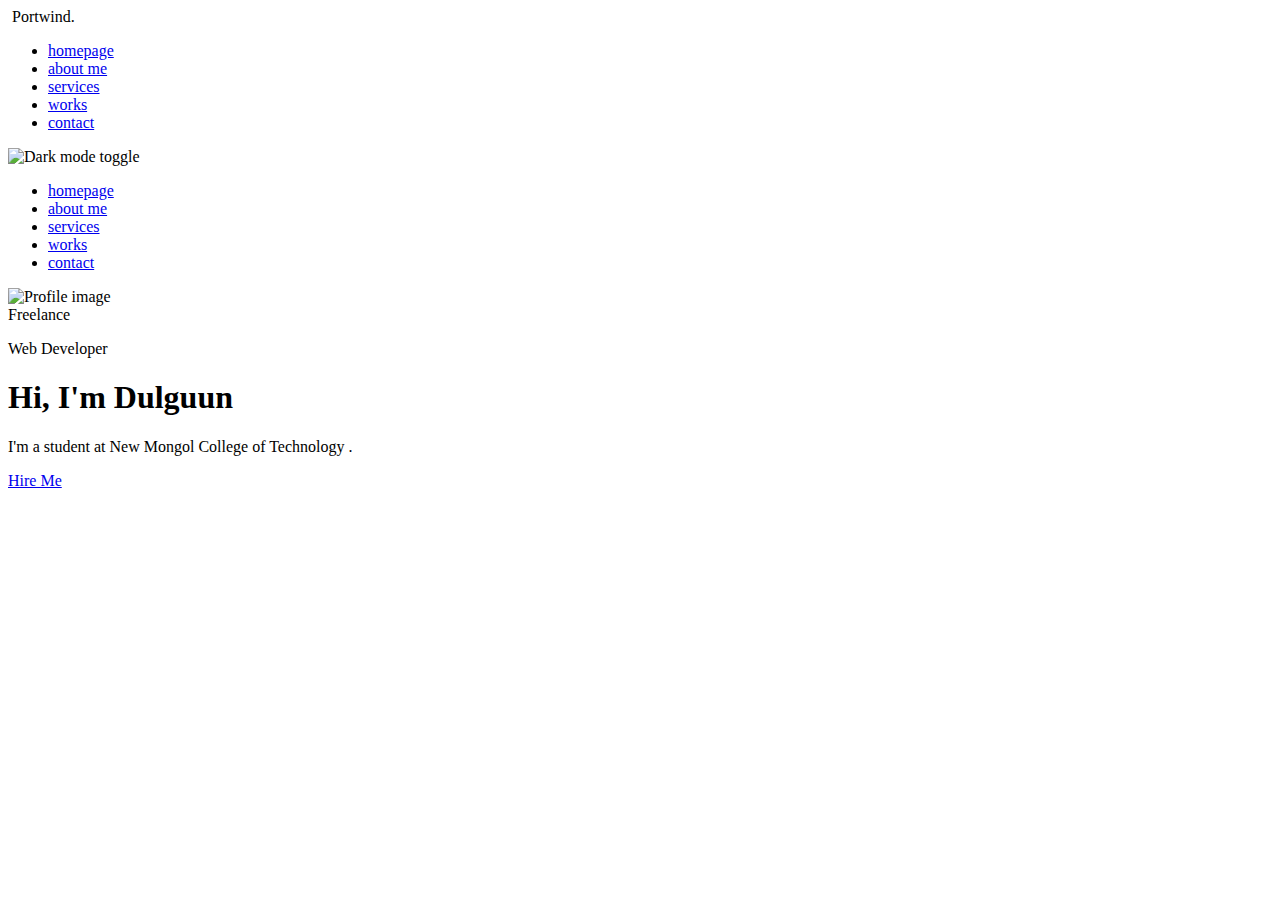
==== Tailwind/PR/index.html @ 1323bb12 "Create index.html" ====
<html lang="en">
  <head>
    <meta charset="UTF-8" />
    <meta http-equiv="X-UA-Compatible" content="IE=edge" />
    <meta name="viewport" content="width=device-width, initial-scale=1.0" />
    <link
      href="https://fonts.googleapis.com/css2?family=Nunito:ital,wght@0,200;0,300;0,400;0,500;0,600;0,700;0,800;0,900;1,200;1,300;1,400;1,500;1,600;1,700;1,800;1,900&display=swap"
      rel="stylesheet"
    />
    <link rel="stylesheet" href="./css/style.css" />
    <title>Tailwind Portfolio</title>
  </head>
  <body class="font-nunito">
    <!-- intro section -->
    <div
      class="h-1/2 lg:h-screen bg-gradient-to-t from-indigo-200 dark:from-slate-800 dark:to-slate-900 relative overflow-hidden"
    >
      <!-- navbar -->
      <nav class="w-full fixed top-0 bg-white z-10 dark:bg-slate-900">
        <div class="container mx-auto py-5 flex items-center justify-between">
          <div class="flex items-center gap-2">
            <img class="w-8" src="./img/logo.png" alt="" />
            <span class="text-2xl font-bold text-indigo-900 dark:text-white"
              >Portwind.</span
            >
          </div>
          <ul
            class="hidden md:flex space-x-10 text-gray-600 dark:text-gray-100 font-bold text-sm uppercase"
          >
            <li class="hover:text-gray-500">
              <a href="#">homepage</a>
            </li>
            <li class="hover:text-gray-500">
              <a href="#about">about me</a>
            </li>
            <li class="hover:text-gray-500">
              <a href="#services">services</a>
            </li>
            <li class="hover:text-gray-500">
              <a href="#works">works</a>
            </li>
            <li class="hover:text-gray-500">
              <a href="#contact">contact</a>
            </li>
          </ul>
          <img
            id="moon"
            src="./img/moon.png"
            class="hidden md:block w-5 cursor-pointer"
            alt="Dark mode toggle"
          />
          <div id="hamburger" class="space-y-1 md:hidden cursor-pointer z-20">
            <div class="w-6 h-0.5 bg-black"></div>
            <div class="w-6 h-0.5 bg-black"></div>
            <div class="w-6 h-0.5 bg-black"></div>
          </div>
          <ul
            id="menu"
            class="hidden bg-indigo-900 absolute left-0 top-0 w-full p-10 rounded-b-3xl space-y-10 text-white text-center"
          >
            <li>
              <a id="hLink" href="#">homepage</a>
            </li>
            <li>
              <a id="hLink" href="#about">about me</a>
            </li>
            <li>
              <a id="hLink" href="#services">services</a>
            </li>
            <li>
              <a id="hLink" href="#works">works</a>
            </li>
            <li>
              <a id="hLink" href="#contact">contact</a>
            </li>
          </ul>
        </div>
      </nav>
      <!-- intro content -->
      <img
        class="absolute bottom-0 right-0 lg:left-0 mx-auto h-5/6 object-cover"
        src="./img/man.png"
        alt="Profile image"
      />
      <!-- circle -->
      <div
        class="hidden lg:block absolute -bottom-1/4 right-0 left-0 mx-auto w-big h-big bg-indigo-900 rounded-full -z-10"
      ></div>
      <!-- animated text -->
      <div
        class="absolute top-1/3 left-5 text-xl sm:left-10 sm:text-4xl md:left-1/4 md:text-6xl lg:left-5 xl:left-48 xl:text-7xl font-bold"
      >
        <span class="text-gray-600">Freelance</span>
        <p id="text" class="text-red-500">Web Developer</p>
      </div>
      <!-- texts -->
      <div
        class="hidden lg:flex flex-col gap-5 rounded-md shadow-lg absolute top-0 bottom-0 m-auto right-10 bg-white dark:bg-slate-900 dark:shadow-slate-800 p-6 h-fit w-1/3"
      >
        <h1 class="text-4xl font-bold text-indigo-900">Hi, I'm Dulguun</h1>
        <p class="text-gray-400">
          I'm a student at New Mongol College of Technology .
        </p>
        <a
          class="bg-indigo-600 text-white text-xl px-3 py-2 rounded-md font-semibold w-fit"
          href="#contact"
          >Hire Me</a
        >
      </div>
    </div>
  </body>
</html>
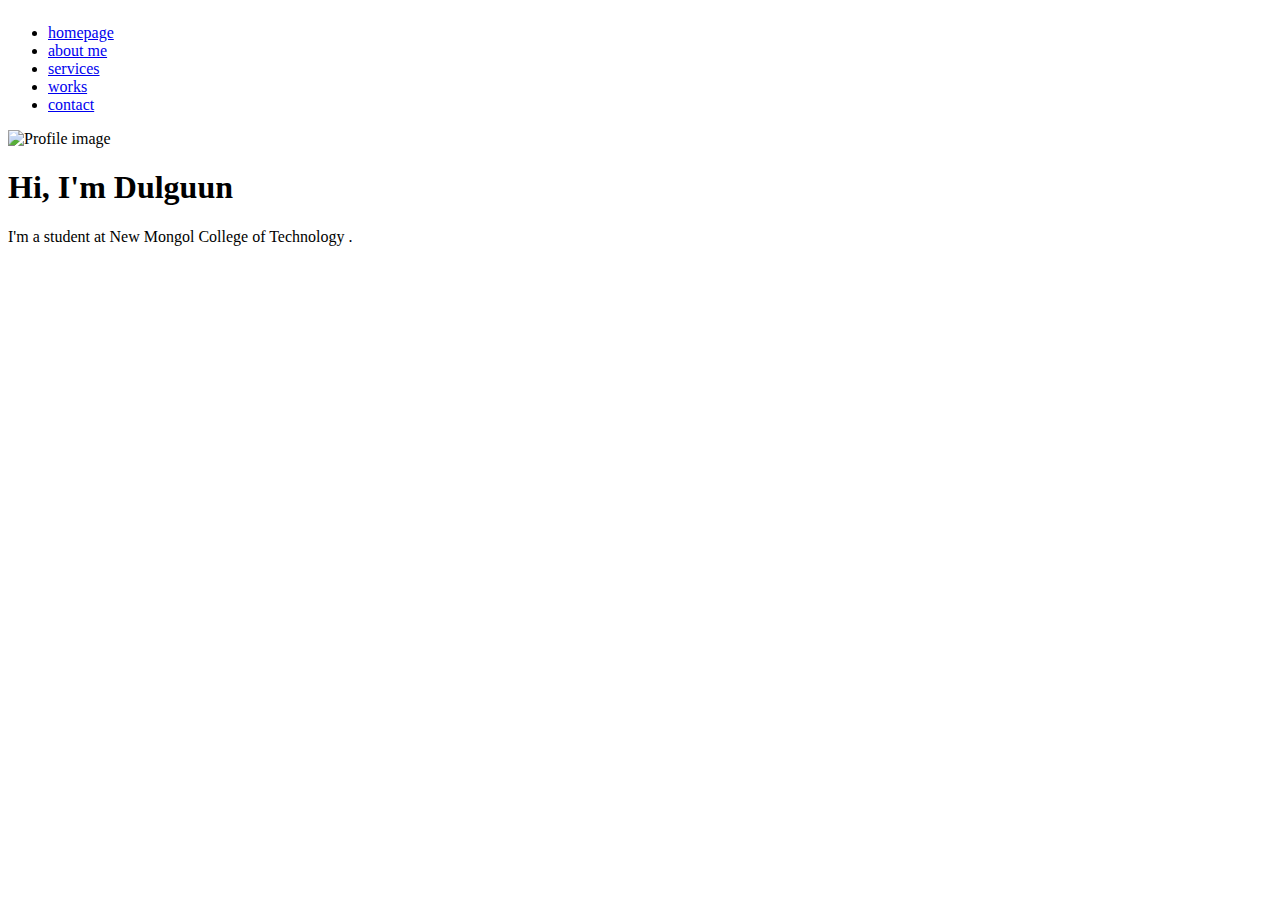
==== commit 7e8cd77c: "Update index.html" ====
--- a/Tailwind/PR/index.html
+++ b/Tailwind/PR/index.html
@@ -19,10 +19,8 @@
       <nav class="w-full fixed top-0 bg-white z-10 dark:bg-slate-900">
         <div class="container mx-auto py-5 flex items-center justify-between">
           <div class="flex items-center gap-2">
-            <img class="w-8" src="./img/logo.png" alt="" />
-            <span class="text-2xl font-bold text-indigo-900 dark:text-white"
-              >Portwind.</span
-            >
+            <img class="w-8" src="https://encrypted-tbn0.gstatic.com/images?q=tbn:ANd9GcQCsg12xwFnwDorAykqc90J7IFtm6W--U5Epw&s" alt="" />
+
           </div>
           <ul
             class="hidden md:flex space-x-10 text-gray-600 dark:text-gray-100 font-bold text-sm uppercase"
@@ -43,43 +41,17 @@
               <a href="#contact">contact</a>
             </li>
           </ul>
-          <img
-            id="moon"
-            src="./img/moon.png"
-            class="hidden md:block w-5 cursor-pointer"
-            alt="Dark mode toggle"
-          />
-          <div id="hamburger" class="space-y-1 md:hidden cursor-pointer z-20">
+          <div id="pizza" class="space-y-1 md:hidden cursor-pointer z-20">
             <div class="w-6 h-0.5 bg-black"></div>
             <div class="w-6 h-0.5 bg-black"></div>
             <div class="w-6 h-0.5 bg-black"></div>
           </div>
-          <ul
-            id="menu"
-            class="hidden bg-indigo-900 absolute left-0 top-0 w-full p-10 rounded-b-3xl space-y-10 text-white text-center"
-          >
-            <li>
-              <a id="hLink" href="#">homepage</a>
-            </li>
-            <li>
-              <a id="hLink" href="#about">about me</a>
-            </li>
-            <li>
-              <a id="hLink" href="#services">services</a>
-            </li>
-            <li>
-              <a id="hLink" href="#works">works</a>
-            </li>
-            <li>
-              <a id="hLink" href="#contact">contact</a>
-            </li>
-          </ul>
         </div>
       </nav>
       <!-- intro content -->
       <img
         class="absolute bottom-0 right-0 lg:left-0 mx-auto h-5/6 object-cover"
-        src="./img/man.png"
+        src="dulguun.png"
         alt="Profile image"
       />
       <!-- circle -->
@@ -90,8 +62,6 @@
       <div
         class="absolute top-1/3 left-5 text-xl sm:left-10 sm:text-4xl md:left-1/4 md:text-6xl lg:left-5 xl:left-48 xl:text-7xl font-bold"
       >
-        <span class="text-gray-600">Freelance</span>
-        <p id="text" class="text-red-500">Web Developer</p>
       </div>
       <!-- texts -->
       <div
@@ -101,11 +71,6 @@
         <p class="text-gray-400">
           I'm a student at New Mongol College of Technology .
         </p>
-        <a
-          class="bg-indigo-600 text-white text-xl px-3 py-2 rounded-md font-semibold w-fit"
-          href="#contact"
-          >Hire Me</a
-        >
       </div>
     </div>
   </body>
